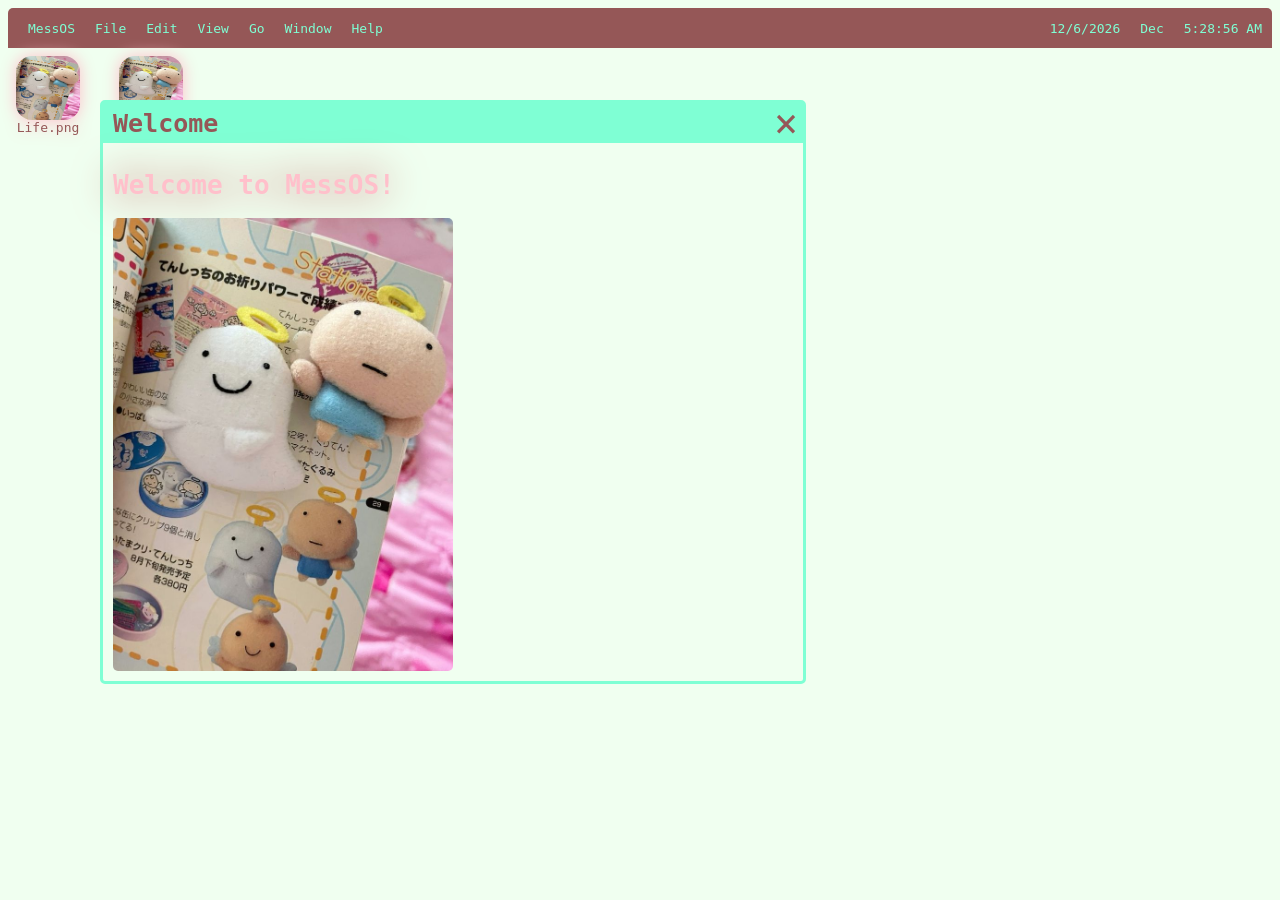
==== index.html @ abb46402 "Highlight colour, fixed clock" ====
<body onload = clock() class="bg" >
   
  <div class = "topbar">
    <p class = "topbartext" style= "cursor: pointer;">MessOS</p>

    <p class="headerButton" >File</p> 


    <p class="headerButton">Edit</p>
    <p class="headerButton">View</p>
    <p class="headerButton">Go</p>
    <p class="headerButton">Window</p>
    <p class="headerButton">Help</p>

    <p class = "topbartextR" id ="dateDay"></p>
    <p class = "topbartextR" id ="dateName"></p>
    <p class = "topbartextR" id ="dateTime"></p>
  </div>

  <div id = "welcomeopen" class = "app" style="position: absolute; margin: 0;">
    <img src="angelplush.jpg" style="width: 64px; height: 64px; border-radius: 16px;">
    <p class = "apptext">Life.png</p>
  </div>

  <div id = "notesopen" class = "app" style="position: absolute; margin: 0; position: relative; left: 100px;">
    <img id = "notesIcon" src="angelplush.jpg" style="width: 64px; height: 64px; border-radius: 16px;">
    <p class = "apptext">Notes.png</p>
  </div>

  <div class = "window" id = "welcome">
      <div class = "windowheader"> 
        <p class = "windowheadertext">Welcome</p>
        <span class = "windowheaderclose" id = "welcomeclose">&#xD7</span>
      </div>

      <div class = "windowcontent">
        <h1 style = "color: pink; filter: drop-shadow(0 0 20px rgb(185, 67, 67));">Welcome to MessOS!</h1>
        <img style = "height: 50%; width: 50%; border-radius: 5px;" src = "angelplush.jpg"/>
      </div>
  </div>

  <div class = "window" id = "notes">
    <div class = "windowheader">
      <p class = "windowheadertext">Notes</p>
        <span class = "windowheaderclose" id = "notesclose">&#xD7</span>
    </div>

    <div class ="windowcontent"> 
      <textarea rows="4" cols="82" id = "notesinput"></textarea>
    </div>
</div>

<script src = "app.js"></script>
<script src = "clock.js"></script>
<script src = "dragTMP.js"></script>
  <link rel="stylesheet" type="text/css" href="style.css" />
</body>
---- style.css ----
.bg{
   background-color: honeydew;
   background-image: url(myfile);
   font-family: monospace;
   scrollbar-highlight-color: pink;
}

.headerButton::first-letter {
  text-decoration: underline;
}
.headerButton{
    cursor: pointer;
    margin-top: 0; display: flex; align-items: center; min-height: 20px; margin-left: 10px;
}
.topbartext{
  margin-top: 0; display: flex; align-items: center; min-height: 20px; margin-left: 10px;
}

.topbartextR{
  margin-top: 0; display: flex; align-items: center; min-height: 20px; margin-left: 10px; justify-content: space-evenly;
}

#dateday{
  margin-left: auto;
}
.topbar{
  display: flex; justify-content:flex-start; gap: 10px; backdrop-filter:blur(40px); background-color: rgb(149, 87, 87); color: aquamarine; padding: 10px; height: 20px; border-top-left-radius: 5px; border-top-right-radius: 5px;
}

.window{
  position: absolute;   top: 100px; left: 100px;  border: solid; border-color: aquamarine; width: 700px; flex-direction:column;
  border-radius: 5px;
  background-color: honeydew;
}
.windowheader{
  background-color: aquamarine;
  margin-top: 0;
  display: flex;
  max-height: 40px;
}

.windowheadertext{
  margin-top: 0; display: flex; align-items: center; min-height: 40px; margin-left: 10px;
  font-weight: bold;font-size: 25px; color:rgb(149, 87, 87);
  cursor: default;
}
.windowheaderclose{
  cursor: pointer;
  display: flex; align-items: center; color:rgb(149, 87, 87);
  font-size: 40px; margin-left: auto; line-height: 1px; position: relative; right: 5px;
  pointer-events: auto; z-index: 10;


}
.windowcontent{
  padding: 10px;
}

.windowheaderclose:hover {
  color: rgb(176, 103, 103);
}

.app{
  text-align: center; margin: 8px; padding: 8px; filter: drop-shadow(0 0 8px pink); width: fit-content; cursor: pointer;
  
}

.apptext{
  margin: 0px; color: rgb(149, 87, 87);
}





.dropbtn {
  background-color: #3498DB;
  color: white;
  padding: 16px;
  font-size: 16px;
  border: none;
  cursor: pointer;
}

/* Dropdown button on hover & focus */
.dropbtn:hover, .dropbtn:focus {
  background-color: #2980B9;
}

/* The container <div> - needed to position the dropdown content */
.dropdown {
  position: relative;
  display: inline-block;
}

/* Dropdown Content (Hidden by Default) */
.dropdown-content {
  display: none;
  position: absolute;
  background-color: #f1f1f1;
  min-width: 160px;
  box-shadow: 0px 8px 16px 0px rgba(0,0,0,0.2);
  z-index: 1;
}

/* Links inside the dropdown */
.dropdown-content a {
  color: black;
  padding: 12px 16px;
  text-decoration: none;
  display: block;
}

/* Change color of dropdown links on hover */
.dropdown-content a:hover {background-color: #ddd;}

/* Show the dropdown menu (use JS to add this class to the .dropdown-content container when the user clicks on the dropdown button) */
.show {display:block;}


#notesinput{
  height: auto; padding: 8px,12px; width: 100%;
  resize: vertical;
  /* field-sizing: content; */
  border-color: rgb(149, 87, 87);
  color: rgb(176, 103, 103);

}

#notesinput:focus {border-color: rgb(176, 103, 103); outline: none;}

::selection{
  background-color: rgba(79, 222, 189, 0.3);

}
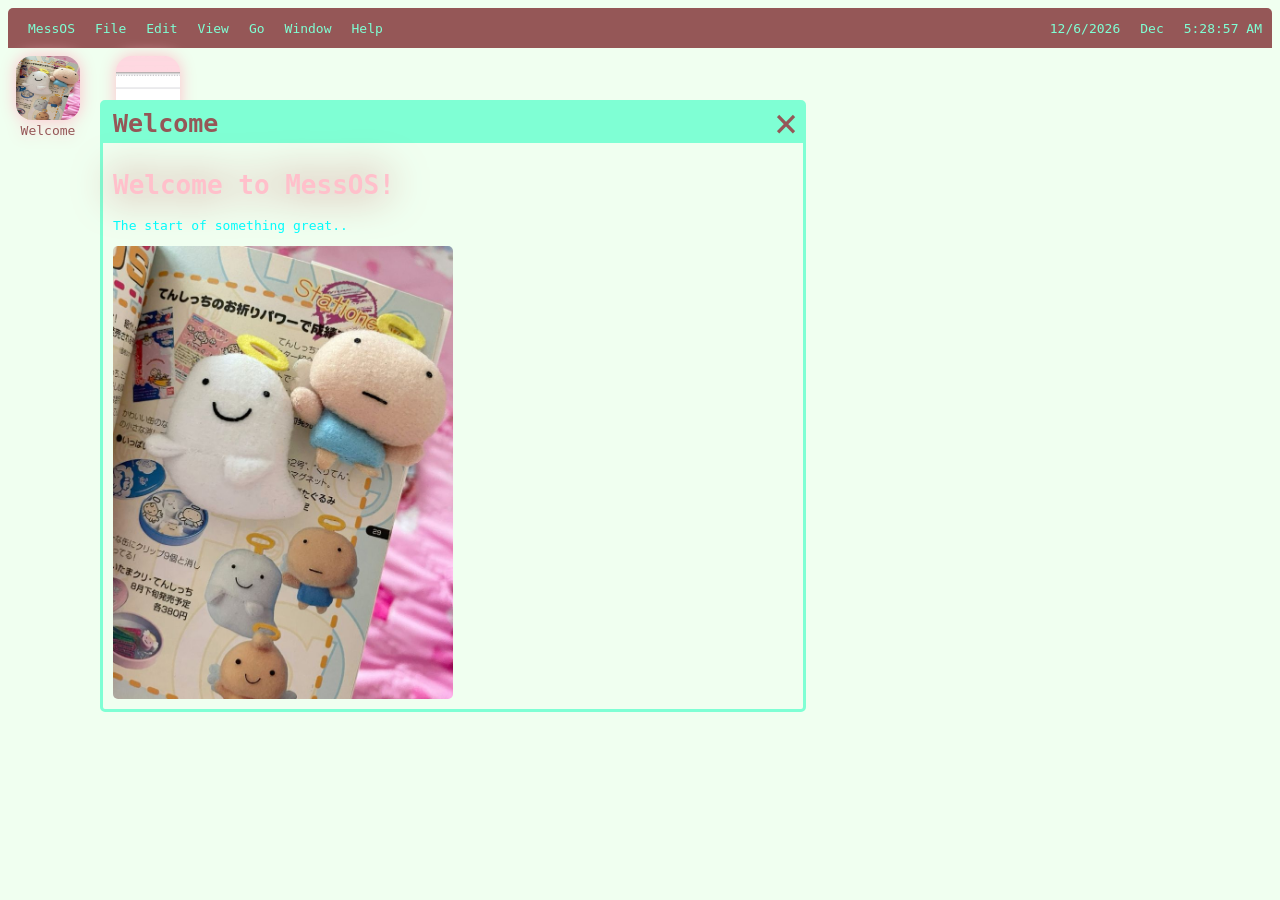
==== commit 8de817ad: "welcome" ====
--- a/index.html
+++ b/index.html
@@ -19,12 +19,12 @@
 
   <div id = "welcomeopen" class = "app" style="position: absolute; margin: 0;">
     <img src="angelplush.jpg" style="width: 64px; height: 64px; border-radius: 16px;">
-    <p class = "apptext">Life.png</p>
+    <p class = "apptext">Welcome</p>
   </div>
 
   <div id = "notesopen" class = "app" style="position: absolute; margin: 0; position: relative; left: 100px;">
-    <img id = "notesIcon" src="angelplush.jpg" style="width: 64px; height: 64px; border-radius: 16px;">
-    <p class = "apptext">Notes.png</p>
+    <img id = "notesIcon" src="notesIcon.jpg" style="width: 64px; height: 64px; border-radius: 16px;">
+    <p class = "apptext">Notes</p>
   </div>
 
   <div class = "window" id = "welcome">
@@ -35,6 +35,7 @@
 
       <div class = "windowcontent">
         <h1 style = "color: pink; filter: drop-shadow(0 0 20px rgb(185, 67, 67));">Welcome to MessOS!</h1>
+        <p style="color: aqua;">The start of something great..</p>
         <img style = "height: 50%; width: 50%; border-radius: 5px;" src = "angelplush.jpg"/>
       </div>
   </div>
--- a/style.css
+++ b/style.css
@@ -1,3 +1,7 @@
+:root{
+  --Cbrown: rgb(149, 87, 87);
+}
+
 .bg{
    background-color: honeydew;
    background-image: url(myfile);
@@ -66,11 +70,19 @@
 }
 
 .apptext{
-  margin: 0px; color: rgb(149, 87, 87);
+  margin: 3px; color: rgb(149, 87, 87);
 }
 
+/* .app.active-state{
+  outline-color: #714b4b; outline-width: 4px; 
+  outline-style: solid; 
+}
 
-
+/* .app:focus{
+  outline-color: #714b4b; outline-width: 4px; 
+  outline-style: solid; 
+} */
+ */
 
 
 .dropbtn {
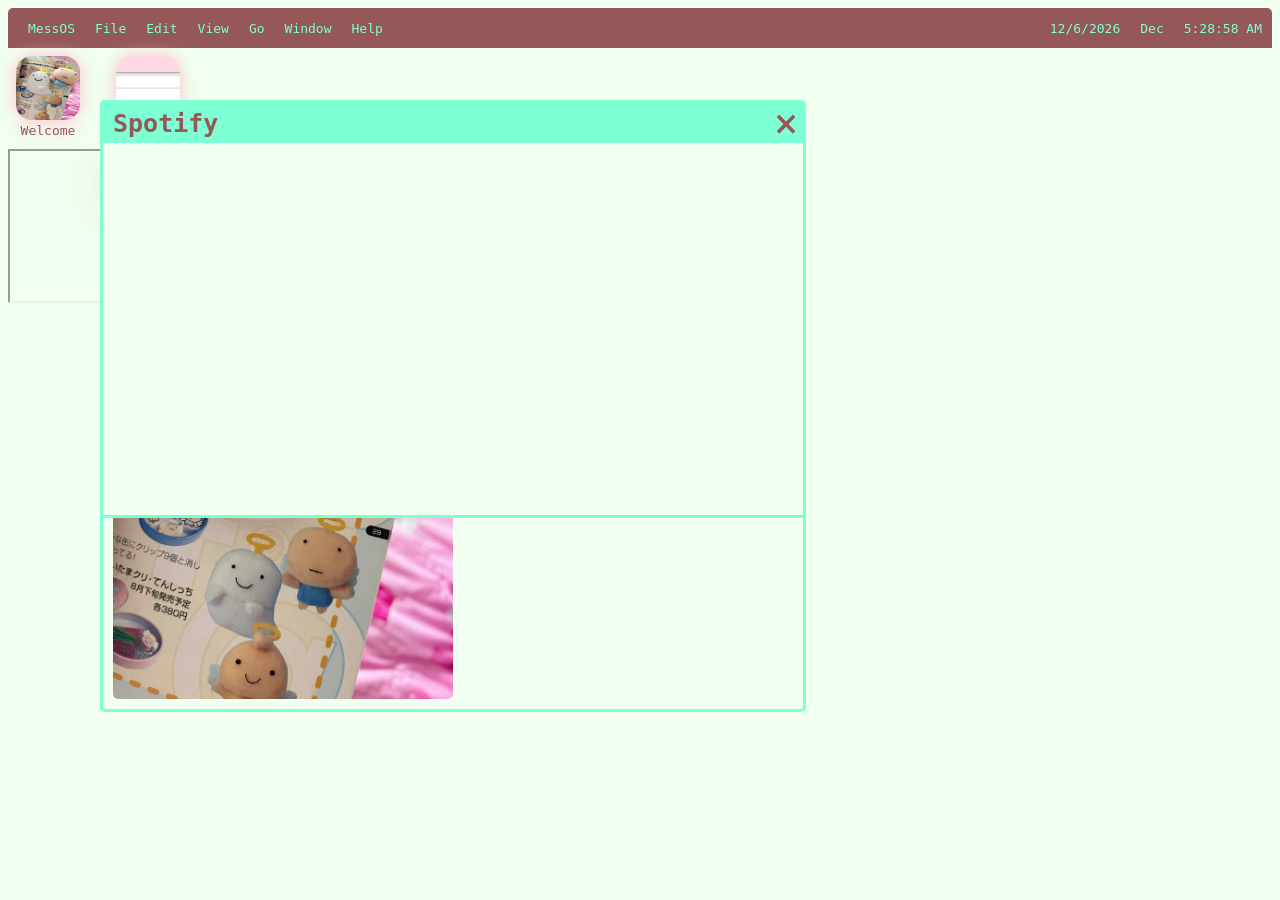
==== commit f0db3973: "monaco test" ====
--- a/index.html
+++ b/index.html
@@ -24,7 +24,7 @@
 
   <div id = "notesopen" class = "app" style="position: absolute; margin: 0; position: relative; left: 100px;">
     <img id = "notesIcon" src="notesIcon.jpg" style="width: 64px; height: 64px; border-radius: 16px;">
-    <p class = "apptext">Notes</p>
+    <p class = "apptext">Notepad</p>
   </div>
 
   <div class = "window" id = "welcome">
@@ -42,17 +42,30 @@
 
   <div class = "window" id = "notes">
     <div class = "windowheader">
-      <p class = "windowheadertext">Notes</p>
+      <p class = "windowheadertext">Notepad</p>
         <span class = "windowheaderclose" id = "notesclose">&#xD7</span>
     </div>
 
     <div class ="windowcontent"> 
       <textarea rows="4" cols="82" id = "notesinput"></textarea>
     </div>
-</div>
+  </div>
 
-<script src = "app.js"></script>
-<script src = "clock.js"></script>
-<script src = "dragTMP.js"></script>
+  <div class = "window" id = "spotify">
+    <div class = "windowheader">
+      <p class = "windowheadertext">Spotify</p>
+        <span class = "windowheaderclose" id = "spotifyclose">&#xD7</span>
+    </div>
+
+    <div class ="windowcontent"> 
+      <iframe data-testid="embed-iframe" style="border-radius:12px" src="https://open.spotify.com/embed/playlist/2pTFrWQjJoIE9TWXaBMOTi?utm_source=generator&si=ca64a2de01f1437b" width="100%" height="352" frameBorder="0" allowfullscreen="" allow="autoplay; clipboard-write; encrypted-media; fullscreen; picture-in-picture" loading="lazy"></iframe>
+    </div>
+  </div>
+
+<iframe src="https://embeddable-monaco.lukasbach.com?code=initial_code&language=javascript&theme=vs-dark" id="iframe"></iframe>
+
+  <script src = "app.js"></script>
+  <script src = "clock.js"></script>
+  <script src = "dragTMP.js"></script>
   <link rel="stylesheet" type="text/css" href="style.css" />
 </body>
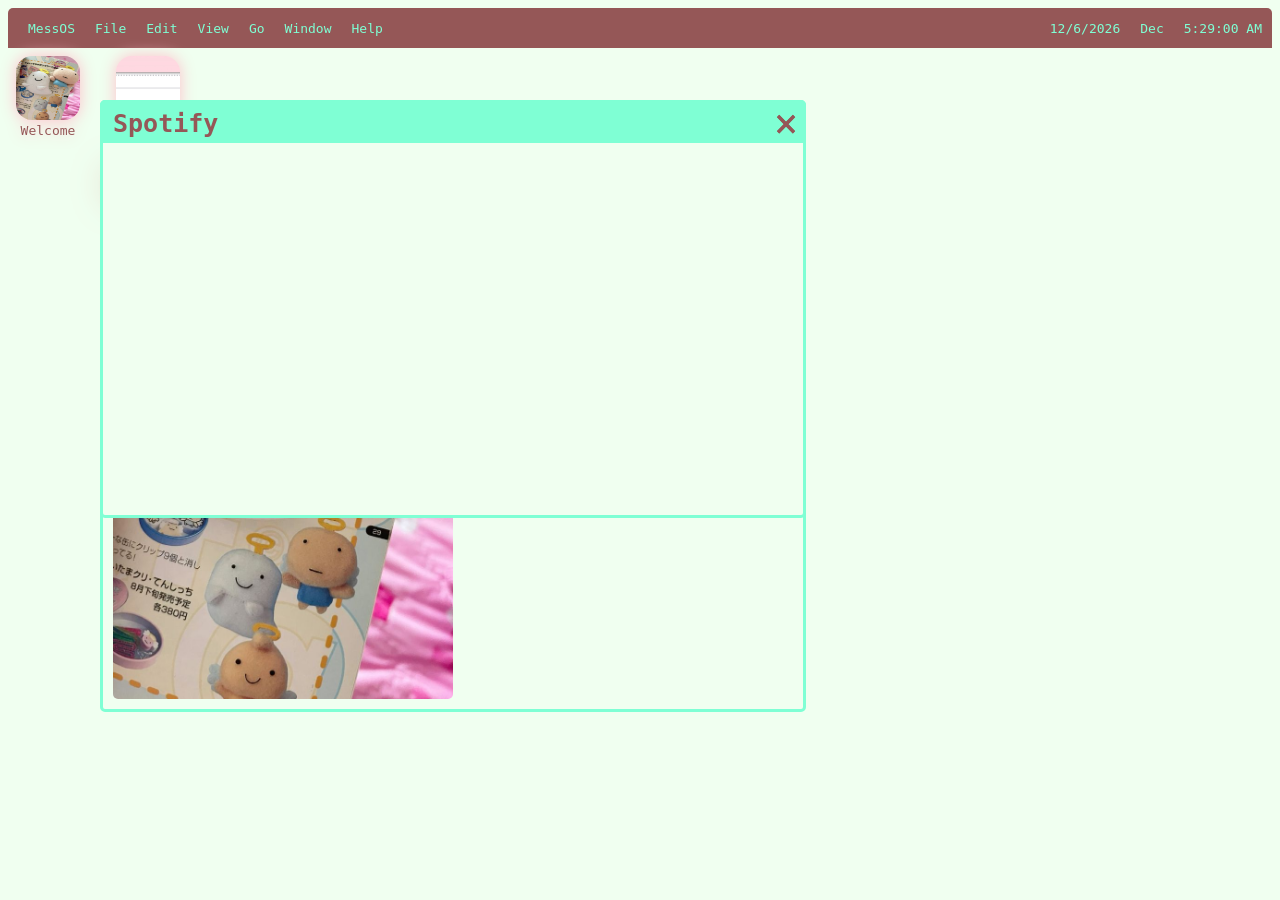
==== commit dea3782d: "spotify" ====
--- a/index.html
+++ b/index.html
@@ -25,6 +25,11 @@
   <div id = "notesopen" class = "app" style="position: absolute; margin: 0; position: relative; left: 100px;">
     <img id = "notesIcon" src="notesIcon.jpg" style="width: 64px; height: 64px; border-radius: 16px;">
     <p class = "apptext">Notepad</p>
+  </div>
+
+  <div id = "spotifyopen" class = "app" style="position: absolute; margin: 0; position: relative; left: 100px;">
+    <img id = "spotifyicon" src="notesIcon.jpg" style="width: 64px; height: 64px; border-radius: 16px;">
+    <p class = "apptext">Spotify</p>
   </div>
 
   <div class = "window" id = "welcome">
@@ -62,7 +67,7 @@
     </div>
   </div>
 
-<iframe src="https://embeddable-monaco.lukasbach.com?code=initial_code&language=javascript&theme=vs-dark" id="iframe"></iframe>
+
 
   <script src = "app.js"></script>
   <script src = "clock.js"></script>
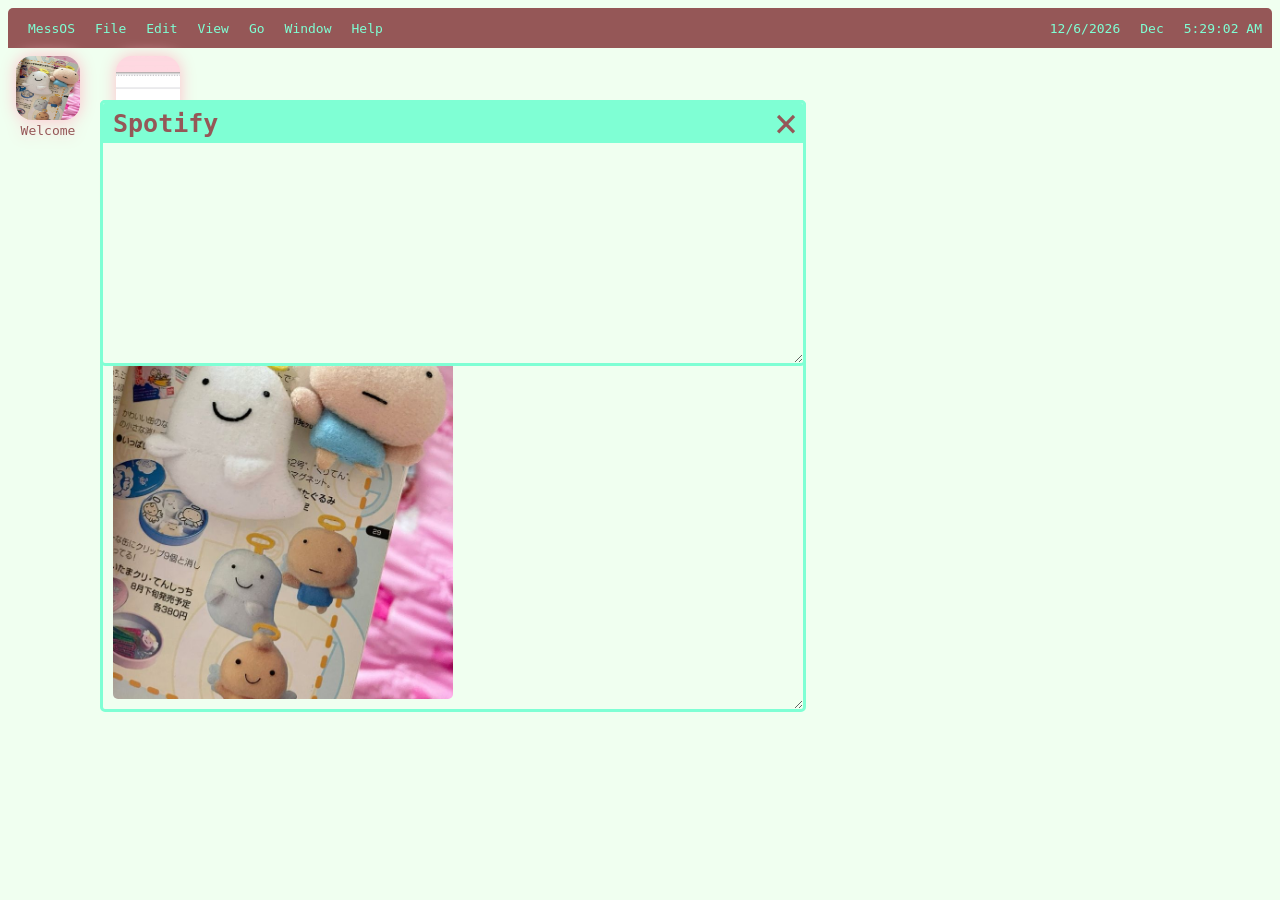
==== commit e01261b3: "Added window overlay by click and open app, resizeable windows" ====
--- a/index.html
+++ b/index.html
@@ -62,8 +62,11 @@
         <span class = "windowheaderclose" id = "spotifyclose">&#xD7</span>
     </div>
 
-    <div class ="windowcontent"> 
-      <iframe data-testid="embed-iframe" style="border-radius:12px" src="https://open.spotify.com/embed/playlist/2pTFrWQjJoIE9TWXaBMOTi?utm_source=generator&si=ca64a2de01f1437b" width="100%" height="352" frameBorder="0" allowfullscreen="" allow="autoplay; clipboard-write; encrypted-media; fullscreen; picture-in-picture" loading="lazy"></iframe>
+    <div class ="windowcontent" >
+      <div class = "iframe-container">
+          <div class = "iframe-overlay"></div>
+          <iframe data-testid="embed-iframe" style="border-radius:12px; min-height: 200px;" src="https://open.spotify.com/embed/playlist/2pTFrWQjJoIE9TWXaBMOTi?utm_source=generator&si=ca64a2de01f1437b" width="100%" height="100%" frameBorder="0" allowfullscreen="" allow="autoplay; clipboard-write; encrypted-media; fullscreen; picture-in-picture" loading="lazy"></iframe>
+      </div>
     </div>
   </div>
 
--- a/style.css
+++ b/style.css
@@ -1,7 +1,3 @@
-:root{
-  --Cbrown: rgb(149, 87, 87);
-}
-
 .bg{
    background-color: honeydew;
    background-image: url(myfile);
@@ -32,9 +28,12 @@
 }
 
 .window{
-  position: absolute;   top: 100px; left: 100px;  border: solid; border-color: aquamarine; width: 700px; flex-direction:column;
+  position: absolute;   top: 100px; left: 100px;  border: solid; border-color: aquamarine; width: 700px;flex-direction:column;
   border-radius: 5px;
   background-color: honeydew;
+  resize: both;
+  overflow: auto;
+  z-index: 10;
 }
 .windowheader{
   background-color: aquamarine;
@@ -66,7 +65,7 @@
 
 .app{
   text-align: center; margin: 8px; padding: 8px; filter: drop-shadow(0 0 8px pink); width: fit-content; cursor: pointer;
-  
+  z-index: 10;
 }
 
 .apptext{
@@ -131,7 +130,7 @@
 
 
 #notesinput{
-  height: auto; padding: 8px,12px; width: 100%;
+  height: 100%; padding: 8px,12px; width: 100%;
   resize: vertical;
   /* field-sizing: content; */
   border-color: rgb(149, 87, 87);
@@ -144,4 +143,28 @@
 ::selection{
   background-color: rgba(79, 222, 189, 0.3);
 
+}
+
+.iframe-container {
+  position: relative;
+  width: 100%;
+  height: 100%;
+  min-height: 200px;
+}
+
+
+.iframe-overlay {
+  position: absolute;
+  top: 0;
+  left: 0;
+  width: 100%;
+  height: 100%;
+  z-index: 9999999;
+  background: rgba(255, 0, 0, 0);
+  pointer-events: auto;
+}
+
+
+.window:hover .iframe-overlay {
+  pointer-events: none;
 }
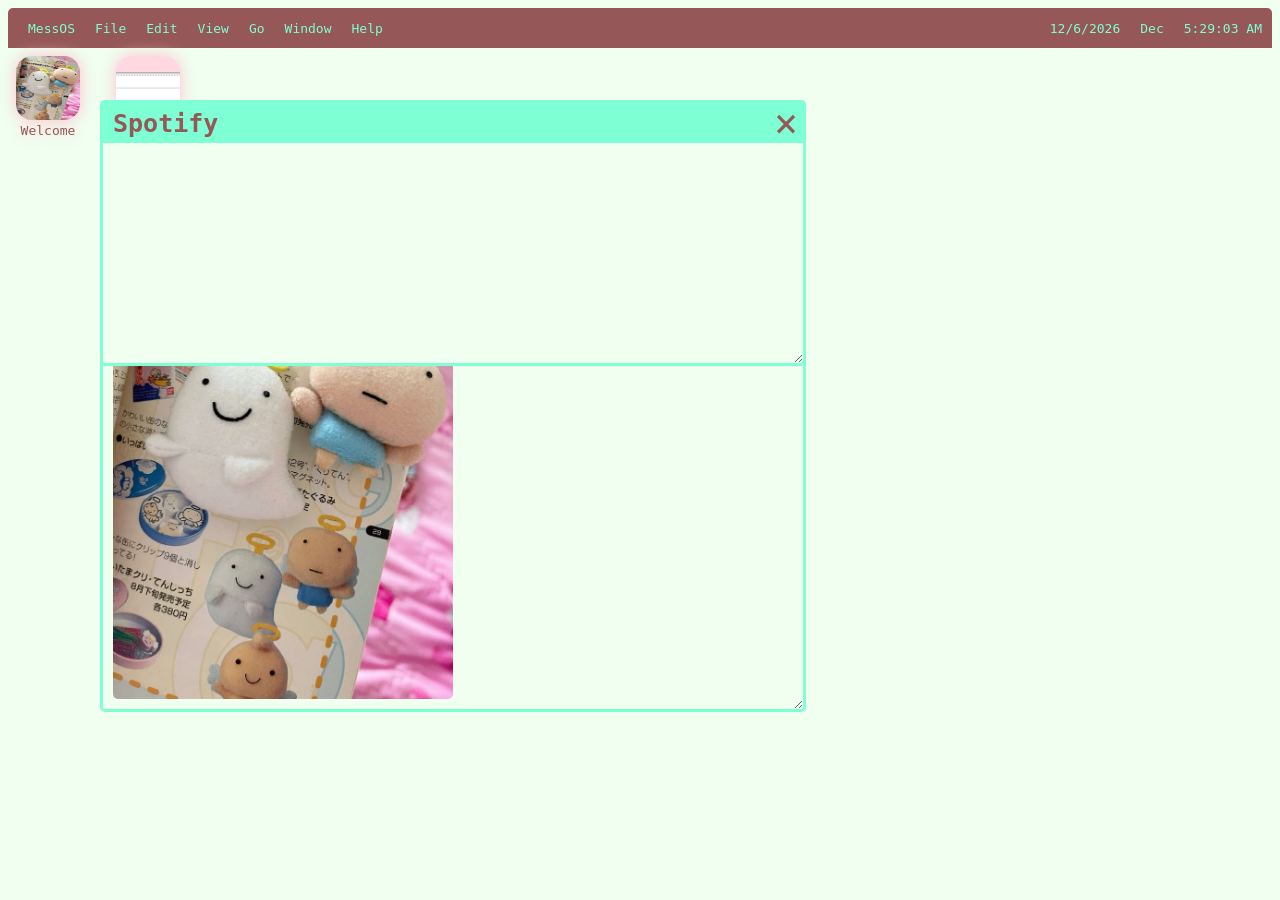
==== commit 59eb0acb: "Clean files + readme + app icon drag" ====
--- a/index.html
+++ b/index.html
@@ -18,17 +18,17 @@
   </div>
 
   <div id = "welcomeopen" class = "app" style="position: absolute; margin: 0;">
-    <img src="angelplush.jpg" style="width: 64px; height: 64px; border-radius: 16px;">
+    <img src="/images/angelplush.jpg" style="width: 64px; height: 64px; border-radius: 16px;">
     <p class = "apptext">Welcome</p>
   </div>
 
   <div id = "notesopen" class = "app" style="position: absolute; margin: 0; position: relative; left: 100px;">
-    <img id = "notesIcon" src="notesIcon.jpg" style="width: 64px; height: 64px; border-radius: 16px;">
+    <img id = "notesIcon" src="/images/notesIcon.jpg" style="width: 64px; height: 64px; border-radius: 16px;">
     <p class = "apptext">Notepad</p>
   </div>
 
   <div id = "spotifyopen" class = "app" style="position: absolute; margin: 0; position: relative; left: 100px;">
-    <img id = "spotifyicon" src="notesIcon.jpg" style="width: 64px; height: 64px; border-radius: 16px;">
+    <img id = "spotifyicon" src="/images/spotifyIcon.jpg" style="width: 64px; height: 64px; border-radius: 16px;">
     <p class = "apptext">Spotify</p>
   </div>
 
@@ -41,7 +41,7 @@
       <div class = "windowcontent">
         <h1 style = "color: pink; filter: drop-shadow(0 0 20px rgb(185, 67, 67));">Welcome to MessOS!</h1>
         <p style="color: aqua;">The start of something great..</p>
-        <img style = "height: 50%; width: 50%; border-radius: 5px;" src = "angelplush.jpg"/>
+        <img style = "height: 50%; width: 50%; border-radius: 5px;" src = "images/angelplush.jpg"/>
       </div>
   </div>
 
@@ -65,15 +65,15 @@
     <div class ="windowcontent" >
       <div class = "iframe-container">
           <div class = "iframe-overlay"></div>
-          <iframe data-testid="embed-iframe" style="border-radius:12px; min-height: 200px;" src="https://open.spotify.com/embed/playlist/2pTFrWQjJoIE9TWXaBMOTi?utm_source=generator&si=ca64a2de01f1437b" width="100%" height="100%" frameBorder="0" allowfullscreen="" allow="autoplay; clipboard-write; encrypted-media; fullscreen; picture-in-picture" loading="lazy"></iframe>
+          <iframe data-testid="embed-iframe" style="border-radius:12px;" src="https://open.spotify.com/embed/playlist/2pTFrWQjJoIE9TWXaBMOTi?utm_source=generator&si=ca64a2de01f1437b" width="100%" height="100%" frameBorder="0" allowfullscreen="" allow="autoplay; clipboard-write; encrypted-media; fullscreen; picture-in-picture" loading="lazy"></iframe>
       </div>
     </div>
   </div>
 
 
 
-  <script src = "app.js"></script>
-  <script src = "clock.js"></script>
-  <script src = "dragTMP.js"></script>
-  <link rel="stylesheet" type="text/css" href="style.css" />
+  <script src = "scripts/app.js"></script>
+  <script src = "scripts/clock.js"></script>
+  <script src = "/scripts/dragTMP.js"></script>
+  <link rel="stylesheet" type="text/css" href="/styling/style.css" />
 </body>
--- a/styling/style.css
+++ b/styling/style.css
@@ -0,0 +1,170 @@
+.bg{
+   background-color: honeydew;
+   background-image: url(myfile);
+   font-family: monospace;
+   scrollbar-highlight-color: pink;
+}
+
+.headerButton::first-letter {
+  text-decoration: underline;
+}
+.headerButton{
+    cursor: pointer;
+    margin-top: 0; display: flex; align-items: center; min-height: 20px; margin-left: 10px;
+}
+.topbartext{
+  margin-top: 0; display: flex; align-items: center; min-height: 20px; margin-left: 10px;
+}
+
+.topbartextR{
+  margin-top: 0; display: flex; align-items: center; min-height: 20px; margin-left: 10px; justify-content: space-evenly;
+}
+
+#dateday{
+  margin-left: auto;
+}
+.topbar{
+  display: flex; justify-content:flex-start; gap: 10px; backdrop-filter:blur(40px); background-color: rgb(149, 87, 87); color: aquamarine; padding: 10px; height: 20px; border-top-left-radius: 5px; border-top-right-radius: 5px;
+}
+
+.window{
+  position: absolute;   top: 100px; left: 100px;  border: solid; border-color: aquamarine; width: 700px;flex-direction:column;
+  border-radius: 5px;
+  background-color: honeydew;
+  resize: both;
+  overflow: auto;
+  z-index: 10;
+}
+.windowheader{
+  background-color: aquamarine;
+  margin-top: 0;
+  display: flex;
+  max-height: 40px;
+}
+
+.windowheadertext{
+  margin-top: 0; display: flex; align-items: center; min-height: 40px; margin-left: 10px;
+  font-weight: bold;font-size: 25px; color:rgb(149, 87, 87);
+  cursor: default;
+}
+.windowheaderclose{
+  cursor: pointer;
+  display: flex; align-items: center; color:rgb(149, 87, 87);
+  font-size: 40px; margin-left: auto; line-height: 1px; position: relative; right: 5px;
+  pointer-events: auto; z-index: 10;
+
+
+}
+.windowcontent{
+  padding: 10px;
+}
+
+.windowheaderclose:hover {
+  color: rgb(176, 103, 103);
+}
+
+.app{
+  text-align: center; margin: 8px; padding: 8px; filter: drop-shadow(0 0 8px pink); width: fit-content; cursor: pointer;
+  z-index: 10;
+}
+
+.apptext{
+  margin: 3px; color: rgb(149, 87, 87);
+}
+
+/* .app.active-state{
+  outline-color: #714b4b; outline-width: 4px; 
+  outline-style: solid; 
+}
+
+/* .app:focus{
+  outline-color: #714b4b; outline-width: 4px; 
+  outline-style: solid; 
+} */
+ */
+
+
+.dropbtn {
+  background-color: #3498DB;
+  color: white;
+  padding: 16px;
+  font-size: 16px;
+  border: none;
+  cursor: pointer;
+}
+
+/* Dropdown button on hover & focus */
+.dropbtn:hover, .dropbtn:focus {
+  background-color: #2980B9;
+}
+
+/* The container <div> - needed to position the dropdown content */
+.dropdown {
+  position: relative;
+  display: inline-block;
+}
+
+/* Dropdown Content (Hidden by Default) */
+.dropdown-content {
+  display: none;
+  position: absolute;
+  background-color: #f1f1f1;
+  min-width: 160px;
+  box-shadow: 0px 8px 16px 0px rgba(0,0,0,0.2);
+  z-index: 1;
+}
+
+/* Links inside the dropdown */
+.dropdown-content a {
+  color: black;
+  padding: 12px 16px;
+  text-decoration: none;
+  display: block;
+}
+
+/* Change color of dropdown links on hover */
+.dropdown-content a:hover {background-color: #ddd;}
+
+/* Show the dropdown menu (use JS to add this class to the .dropdown-content container when the user clicks on the dropdown button) */
+.show {display:block;}
+
+
+#notesinput{
+  height: 100%; padding: 8px,12px; width: 100%;
+  resize: vertical;
+  /* field-sizing: content; */
+  border-color: rgb(149, 87, 87);
+  color: rgb(176, 103, 103);
+
+}
+
+#notesinput:focus {border-color: rgb(176, 103, 103); outline: none;}
+
+::selection{
+  background-color: rgba(79, 222, 189, 0.3);
+
+}
+
+.iframe-container {
+  position: relative;
+  width: 100%;
+  height: 100%;
+  min-height: 200px;
+}
+
+
+.iframe-overlay {
+  position: absolute;
+  top: 0;
+  left: 0;
+  width: 100%;
+  height: 100%;
+  z-index: 9999999;
+  background: rgba(255, 0, 0, 0);
+  pointer-events: auto;
+}
+
+
+.window:hover .iframe-overlay {
+  pointer-events: none;
+}
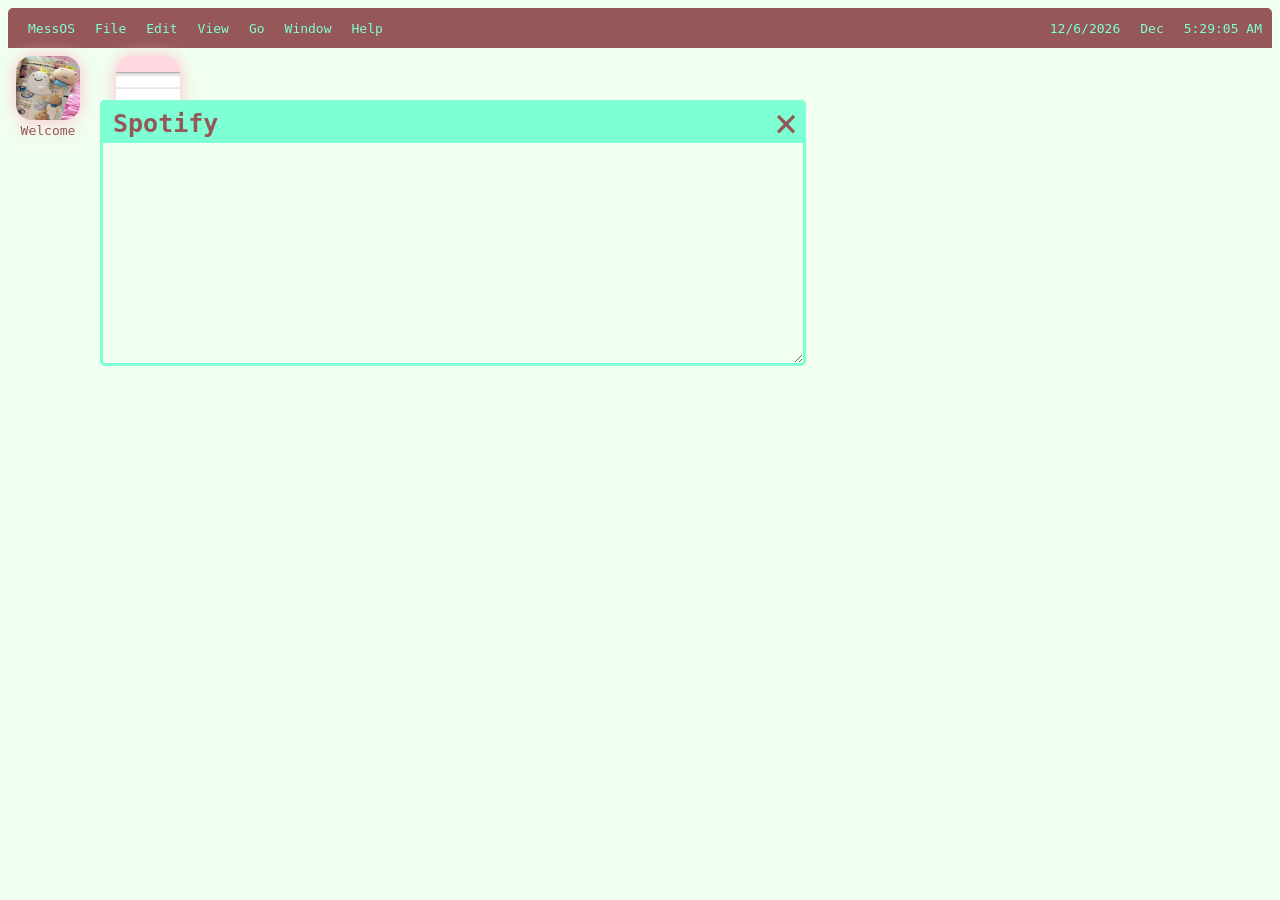
==== commit f43848cf: "relative paths for scripts and asset" ====
--- a/index.html
+++ b/index.html
@@ -18,17 +18,17 @@
   </div>
 
   <div id = "welcomeopen" class = "app" style="position: absolute; margin: 0;">
-    <img src="/images/angelplush.jpg" style="width: 64px; height: 64px; border-radius: 16px;">
+    <img src="./images/angelplush.jpg" style="width: 64px; height: 64px; border-radius: 16px;">
     <p class = "apptext">Welcome</p>
   </div>
 
   <div id = "notesopen" class = "app" style="position: absolute; margin: 0; position: relative; left: 100px;">
-    <img id = "notesIcon" src="/images/notesIcon.jpg" style="width: 64px; height: 64px; border-radius: 16px;">
+    <img id = "notesIcon" src="./images/notesIcon.jpg" style="width: 64px; height: 64px; border-radius: 16px;">
     <p class = "apptext">Notepad</p>
   </div>
 
   <div id = "spotifyopen" class = "app" style="position: absolute; margin: 0; position: relative; left: 100px;">
-    <img id = "spotifyicon" src="/images/spotifyIcon.jpg" style="width: 64px; height: 64px; border-radius: 16px;">
+    <img id = "spotifyicon" src="./images/spotifyIcon.jpg" style="width: 64px; height: 64px; border-radius: 16px;">
     <p class = "apptext">Spotify</p>
   </div>
 
@@ -41,7 +41,7 @@
       <div class = "windowcontent">
         <h1 style = "color: pink; filter: drop-shadow(0 0 20px rgb(185, 67, 67));">Welcome to MessOS!</h1>
         <p style="color: aqua;">The start of something great..</p>
-        <img style = "height: 50%; width: 50%; border-radius: 5px;" src = "images/angelplush.jpg"/>
+        <img style = "height: 50%; width: 50%; border-radius: 5px;" src = ".images/angelplush.jpg"/>
       </div>
   </div>
 
@@ -72,8 +72,8 @@
 
 
 
-  <script src = "scripts/app.js"></script>
-  <script src = "scripts/clock.js"></script>
+  <script src = "./scripts/app.js"></script>
+  <script src = "./scripts/clock.js"></script>
   <script src = "/scripts/dragTMP.js"></script>
-  <link rel="stylesheet" type="text/css" href="/styling/style.css" />
+  <link rel="stylesheet" type="text/css" href="./styling/style.css" />
 </body>
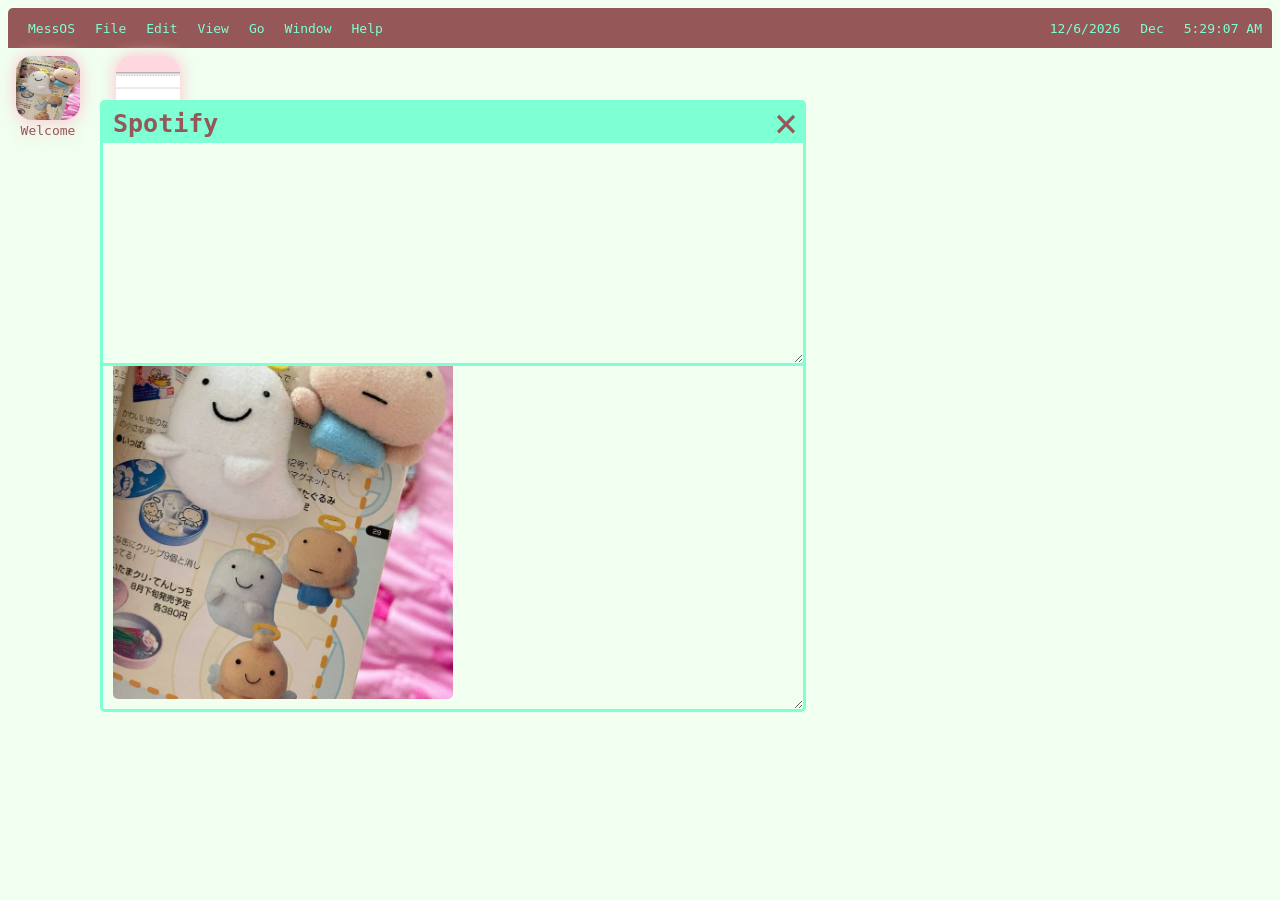
==== commit 9bd8b6e5: "File structure broken test" ====
--- a/index.html
+++ b/index.html
@@ -1,5 +1,5 @@
 <body onload = clock() class="bg" >
-   
+  <link rel="stylesheet" type="text/css" href="./styling/style.css" />
   <div class = "topbar">
     <p class = "topbartext" style= "cursor: pointer;">MessOS</p>
 
@@ -41,7 +41,7 @@
       <div class = "windowcontent">
         <h1 style = "color: pink; filter: drop-shadow(0 0 20px rgb(185, 67, 67));">Welcome to MessOS!</h1>
         <p style="color: aqua;">The start of something great..</p>
-        <img style = "height: 50%; width: 50%; border-radius: 5px;" src = ".images/angelplush.jpg"/>
+        <img style = "height: 50%; width: 50%; border-radius: 5px;" src = "./images/angelplush.jpg"/>
       </div>
   </div>
 
@@ -74,6 +74,6 @@
 
   <script src = "./scripts/app.js"></script>
   <script src = "./scripts/clock.js"></script>
-  <script src = "/scripts/dragTMP.js"></script>
-  <link rel="stylesheet" type="text/css" href="./styling/style.css" />
+  <script src = "./scripts/dragTMP.js"></script>
+
 </body>
--- a/styling/style.css
+++ b/styling/style.css
@@ -1,6 +1,5 @@
 .bg{
    background-color: honeydew;
-   background-image: url(myfile);
    font-family: monospace;
    scrollbar-highlight-color: pink;
 }
